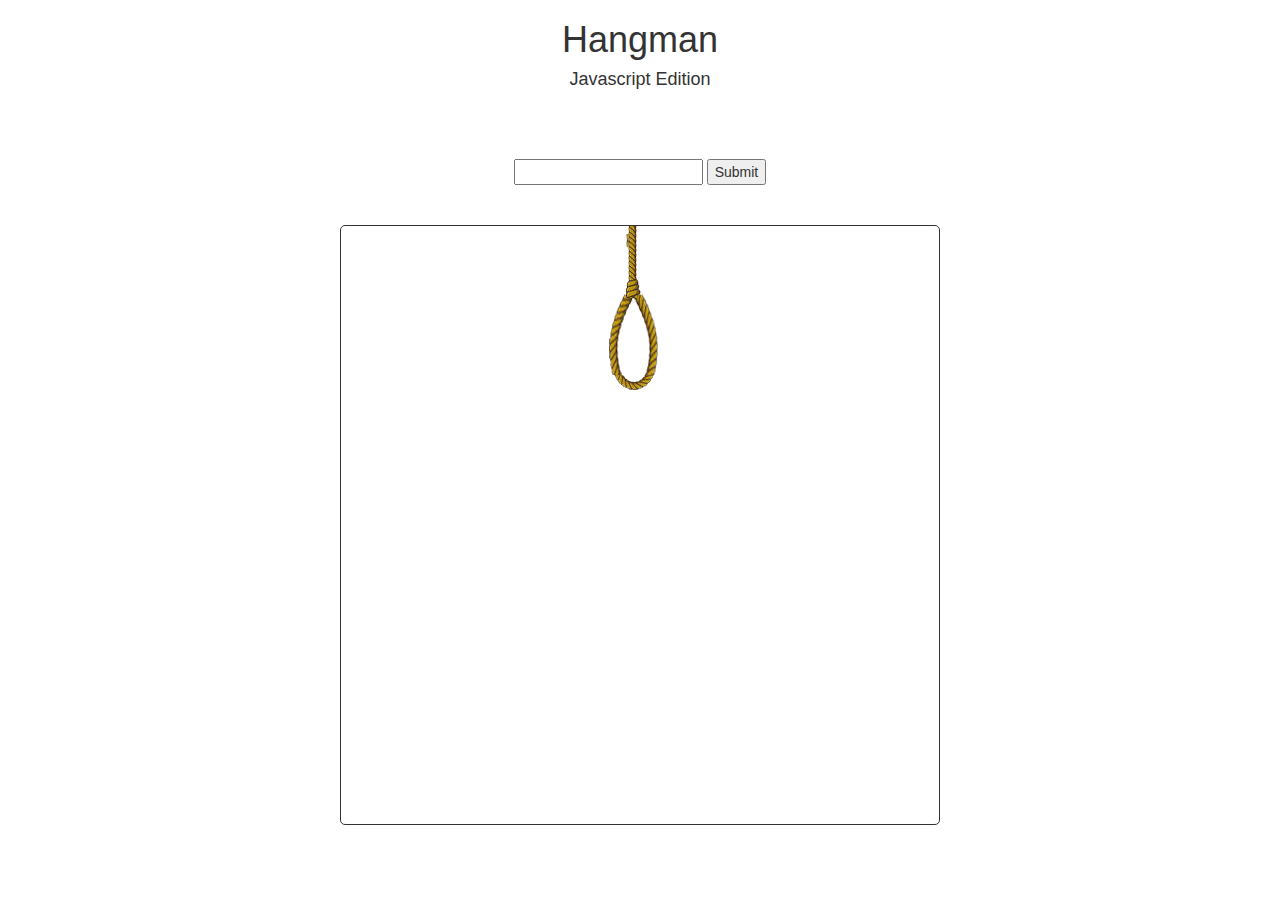
==== labs/hangman/index.html @ 944f7e15 "added unfinished hangman lab" ====
<!DOCTYPE html>
<html>
    <head>
        <title>Hangman</title>
        <link  href="css/styles.css" rel="stylesheet" type="text/css" />
        <link href="https://fonts.googleapis.com/css?family=Pacifico" rel="stylesheet">
        <link href="https://maxcdn.bootstrapcdn.com/bootstrap/3.3.7/css/bootstrap.min.css" rel="stylesheet" integrity="sha384-BVYiiSIFeK1dGmJRAkycuHAHRg32OmUcww7on3RYdg4Va+PmSTsz/K68vbdEjh4u" crossorigin="anonymous">
        
        <script src="https://ajax.googleapis.com/ajax/libs/jquery/3.2.1/jquery.min.js"></script>
        <script src="https://maxcdn.bootstrapcdn.com/bootstrap/3.3.7/js/bootstrap.min.js" integrity="sha384-Tc5IQib027qvyjSMfHjOMaLkfuWVxZxUPnCJA7l2mCWNIpG9mGCD8wGNIcPD7Txa" crossorigin="anonymous"></script>
        
        <meta name="viewport" content="width=device-width, initial-scale=1">
    </head>
    <body>
        <div class='container text-center'>
            <header>
                <h1>Hangman</h1>
                <h4>Javascript Edition</h4>
            </header>
            
            <div id="word"></div>
            <div id="letters">
                <input type="text" id="letterBox">
                <button id="letterBtn">Submit</button>
            </div>
            
            <div id="man">
                <img src="img/stick_0.png" id="hangImg">
            </div>
            
            <div id="won">
                <h2>You Won!</h2>
                <button class="replayBtn btn btn-success">Play Again</button>
            </div>
            <div id="lost">
                <h2>You Lost!</h2>
                <button class="replayBtn btn btn-warning">Play Again</button>
            </div>
            
        </div>
        
        <script src="js/hangman.js"></script>
    </body>
</html>
---- labs/hangman/css/styles.css ----
#won, #lost {
    display: none;
}

#word, #letters {
    padding: 20px 0px;
}

#man {
    margin: 20px auto;
    width: 600px;
    height: 600px;
    border: solid;
    border-radius: 5px;
    border-width: 1px;
}

#word {
    font-size: 1.8em;
}

.hint {
    font-size: 0.6em !important;
}

.btn {
    padding: 7px 7px !important;
    margin: 0px 2px;
}
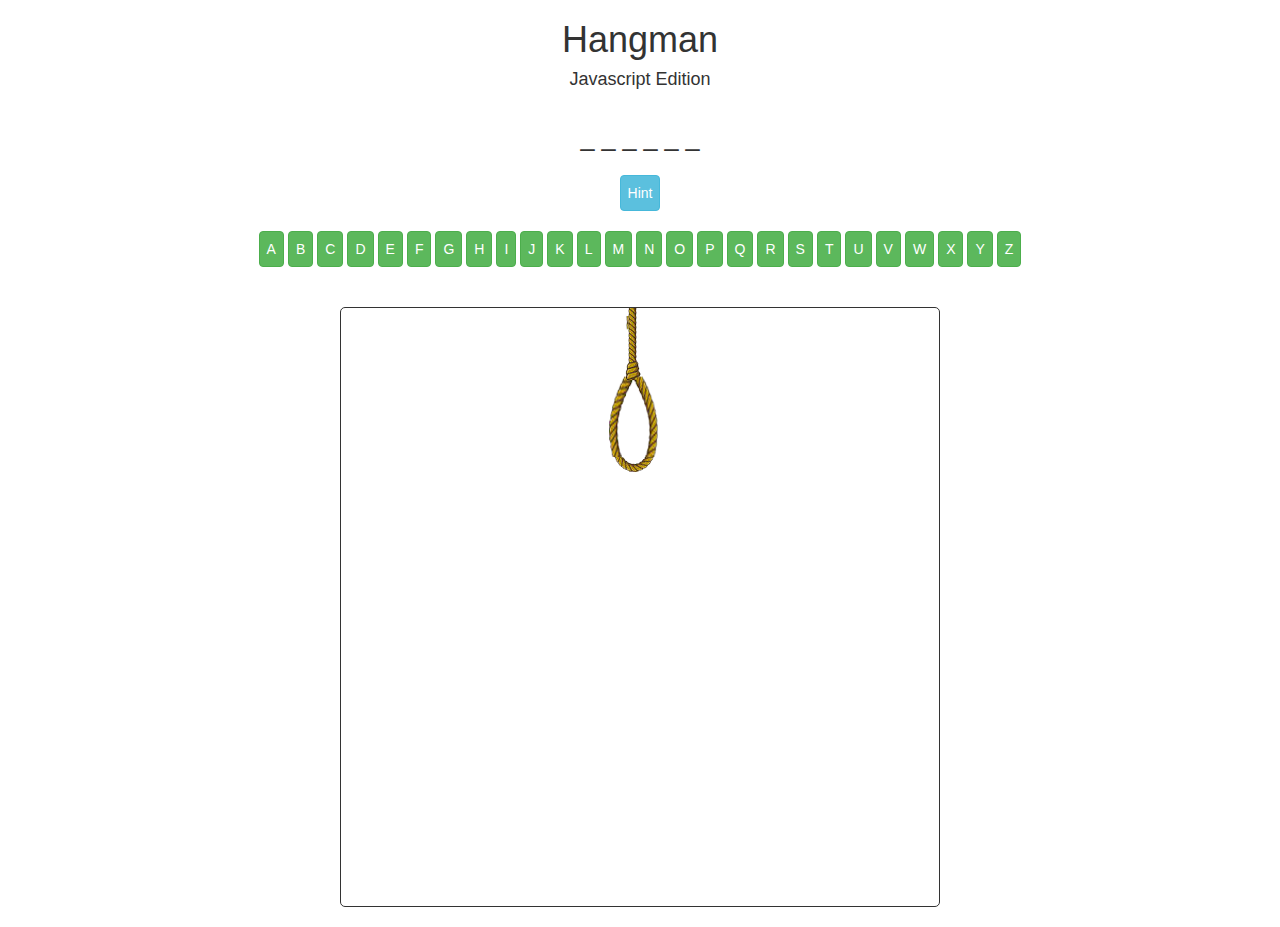
==== commit 4a0090cb: "fixed hangman lab" ====
--- a/labs/hangman/index.html
+++ b/labs/hangman/index.html
@@ -1,15 +1,18 @@
+<?php
+    session_start();
+?>
+
 <!DOCTYPE html>
 <html>
     <head>
         <title>Hangman</title>
-        <link  href="css/styles.css" rel="stylesheet" type="text/css" />
-        <link href="https://fonts.googleapis.com/css?family=Pacifico" rel="stylesheet">
-        <link href="https://maxcdn.bootstrapcdn.com/bootstrap/3.3.7/css/bootstrap.min.css" rel="stylesheet" integrity="sha384-BVYiiSIFeK1dGmJRAkycuHAHRg32OmUcww7on3RYdg4Va+PmSTsz/K68vbdEjh4u" crossorigin="anonymous">
+        <link href="css/styles.css" rel="stylesheet" type="text/css" />
+        <link href="https://fonts/googleapis.com/css?family=Pacifico" rel="stylesheet">
+        <link rel="stylesheet" href="https://maxcdn.bootstrapcdn.com/bootstrap/3.3.7/css/bootstrap.min.css">
         
-        <script src="https://ajax.googleapis.com/ajax/libs/jquery/3.2.1/jquery.min.js"></script>
-        <script src="https://maxcdn.bootstrapcdn.com/bootstrap/3.3.7/js/bootstrap.min.js" integrity="sha384-Tc5IQib027qvyjSMfHjOMaLkfuWVxZxUPnCJA7l2mCWNIpG9mGCD8wGNIcPD7Txa" crossorigin="anonymous"></script>
+        <script src="https://ajax.googleapis.com/ajax/libs/jquery/3.3.1/jquery.min.js"></script>
+        <script src="https://maxcdn.bootstrapcdn.com/bootstrap/3.3.7/js/bootstrap.min.js"></script>
         
-        <meta name="viewport" content="width=device-width, initial-scale=1">
     </head>
     <body>
         <div class='container text-center'>
@@ -17,12 +20,14 @@
                 <h1>Hangman</h1>
                 <h4>Javascript Edition</h4>
             </header>
+        
+            <div id="word"></div>
             
-            <div id="word"></div>
-            <div id="letters">
-                <input type="text" id="letterBox">
-                <button id="letterBtn">Submit</button>
+            <div id="displayHint">
+                <button id="userHint" class="btn btn-info">Hint</button>
             </div>
+            
+            <div id="letters"></div>
             
             <div id="man">
                 <img src="img/stick_0.png" id="hangImg">
@@ -32,11 +37,11 @@
                 <h2>You Won!</h2>
                 <button class="replayBtn btn btn-success">Play Again</button>
             </div>
+            
             <div id="lost">
                 <h2>You Lost!</h2>
                 <button class="replayBtn btn btn-warning">Play Again</button>
             </div>
-            
         </div>
         
         <script src="js/hangman.js"></script>
